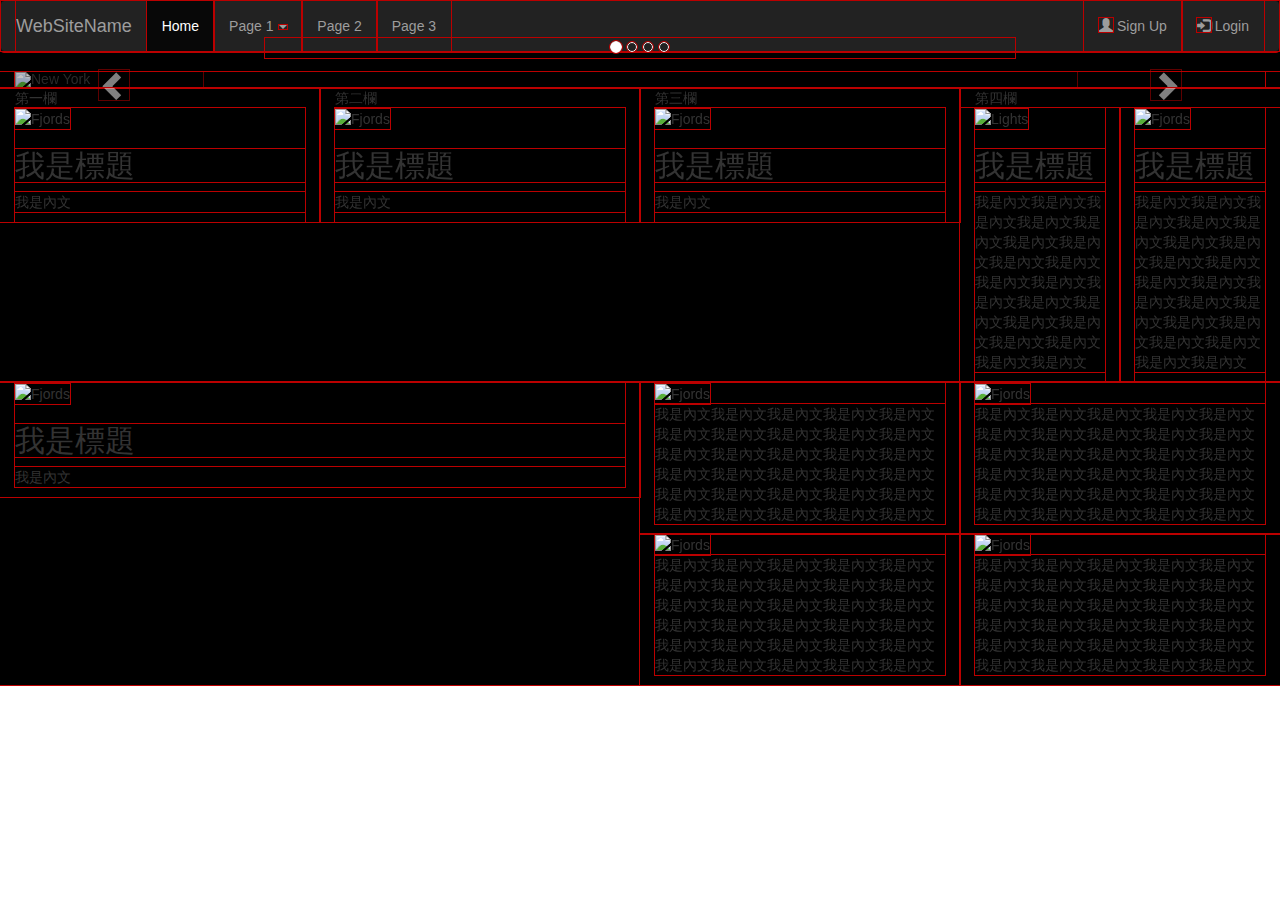
==== k-kaoshieh-bakery/kaoshie.html @ 9842ead5 "For the second time in the world of web works, boostrap3 is used to create pages. The RWD effect als" ====
<!DOCTYPE html>
<html lang="zh">
<head>
    <title>boostrap3 Kaoshieh Bakery</title>
    <!-- Required meta tags -->
    <meta charset="utf-8">
    <meta name="viewport" content="width=device-width, initial-scale=1, shrink-to-fit=no">
    <!-- Bootstrap CSS4 -->
    <!--<link rel="stylesheet" href="https://maxcdn.bootstrapcdn.com/bootstrap/4.0.0-beta.2/css/bootstrap.min.css" integrity="sha384-PsH8R72JQ3SOdhVi3uxftmaW6Vc51MKb0q5P2rRUpPvrszuE4W1povHYgTpBfshb" crossorigin="anonymous">-->
    <!-- Bootstrap CSS3 -->
    <link rel="stylesheet" href="https://maxcdn.bootstrapcdn.com/bootstrap/3.3.7/css/bootstrap.min.css">
</head>
<style>
    *{
        margin: 0;
        padding: 0;
        list-style: none;
        text-decoration: none;
        outline: 1px solid #BB0000;
    }
    .wrapper{
        background-color: #000;
    }
    .carousel-inner > .item > img,
    .carousel-inner > .item > a > img {
        width: 100%;
        margin: auto;
    }
</style>
<body>
<div class="wrapper">
    <!--nav-->
    <nav class="navbar navbar-inverse">
        <div class="container-fluid">
            <div class="navbar-header">
                <button type="button" class="navbar-toggle" data-toggle="collapse" data-target="#myNavbar">
                    <span class="icon-bar"></span>
                    <span class="icon-bar"></span>
                    <span class="icon-bar"></span>
                </button>
                <a class="navbar-brand" href="#">WebSiteName</a>
            </div>
            <div class="collapse navbar-collapse" id="myNavbar">
                <ul class="nav navbar-nav">
                    <li class="active"><a href="#">Home</a></li>
                    <li class="dropdown">
                        <a class="dropdown-toggle" data-toggle="dropdown" href="#">Page 1 <span class="caret"></span></a>
                        <ul class="dropdown-menu">
                            <li><a href="#">Page 1-1</a></li>
                            <li><a href="#">Page 1-2</a></li>
                            <li><a href="#">Page 1-3</a></li>
                        </ul>
                    </li>
                    <li><a href="#">Page 2</a></li>
                    <li><a href="#">Page 3</a></li>
                </ul>
                <ul class="nav navbar-nav navbar-right">
                    <li><a href="#"><span class="glyphicon glyphicon-user"></span> Sign Up</a></li>
                    <li><a href="#"><span class="glyphicon glyphicon-log-in"></span> Login</a></li>
                </ul>
            </div>
        </div>
    </nav>
    <!--slider box-->
    <div class="container-fluid">
        <div id="myCarousel" class="carousel slide" data-ride="carousel">
            <!-- Indicators -->
            <ol class="carousel-indicators">
                <li data-target="#myCarousel" data-slide-to="0" class="active"></li>
                <li data-target="#myCarousel" data-slide-to="1"></li>
                <li data-target="#myCarousel" data-slide-to="2"></li>
                <li data-target="#myCarousel" data-slide-to="3"></li>
            </ol>

            <!-- Wrapper for slides -->
            <div class="carousel-inner" role="listbox">

                <div class="item active">
                    <!--<img src="img_chania.jpg" alt="Chania" width="460" height="345">-->
                    <img src="http://hwwmeserver.com/img_website_wp/wp-content/uploads/2015/11/Marvel.jpg" alt="New York" style="width:100%;">
                    <div class="carousel-caption">
                        <h3>Chania</h3>
                        <p>The atmosphere in Chania has a touch of Florence and Venice.</p>
                    </div>
                </div>

                <div class="item">
                    <!--<img src="img_chania2.jpg" alt="Chania" width="460" height="345">-->
                    <img src="http://www.imgworlds.com/wp-content/uploads/2015/11/1500x734-spider-man-fixed.jpg" alt="Chicago" style="width:100%;">
                    <div class="carousel-caption">
                        <h3>Chania</h3>
                        <p>The atmosphere in Chania has a touch of Florence and Venice.</p>
                    </div>
                </div>

                <div class="item">
                    <!--<img src="img_flower.jpg" alt="Flower" width="460" height="345">-->
                    <img src="http://hwwmeserver.com/img_website_wp/wp-content/uploads/2015/11/lostvalley1.jpg" alt="Los Angeles" style="width:100%;">
                    <div class="carousel-caption">
                        <h3>Flowers</h3>
                        <p>Beautiful flowers in Kolymbari, Crete.</p>
                    </div>
                </div>

                <div class="item">
                    <img src="http://www.imgworlds.com/wp-content/uploads/2015/11/1500X734_1-heros-fixed.jpg" alt="Flower" style="width: 100%;">
                    <div class="carousel-caption">
                        <h3>Flowers</h3>
                        <p>Beautiful flowers in Kolymbari, Crete.</p>
                    </div>
                </div>

            </div>

            <!-- Left and right controls -->
            <a class="left carousel-control" href="#myCarousel" role="button" data-slide="prev">
                <span class="glyphicon glyphicon-chevron-left" aria-hidden="true"></span>
                <span class="sr-only">Previous</span>
            </a>
            <a class="right carousel-control" href="#myCarousel" role="button" data-slide="next">
                <span class="glyphicon glyphicon-chevron-right" aria-hidden="true"></span>
                <span class="sr-only">Next</span>
            </a>
        </div>
    </div>

    <!-- xs（特小），sm（小），md（中），lg（大）和xl -->
    <div class="container-fluid clearfix">
        <div class="row clearfix">
            <div class="col-xs-12 col-md-6 col-lg-3 clearfix">第一欄
                <div class="item clearfix">
                    <img src="http://www.winenote.com.tw/media/uploads/dsc_04002.jpg" alt="Fjords" style="width:100%">
                    <h2>我是標題</h2>
                    <p>我是內文</p>
                </div>
            </div>
            <div class="col-xs-12 col-md-6 col-lg-3 clearfix">第二欄
                <div class="item clearfix">
                    <img src="https://media.wired.com/photos/5980e01a5d0eaa44a68af26f/master/pass/iPhone7PlusHP.jpg" alt="Fjords" style="width:100%">
                    <h2>我是標題</h2>
                    <p>我是內文</p>
                </div>
            </div>
            <div class="col-xs-12 col-md-6 col-lg-3 clearfix">第三欄
                <div class="item clearfix">
                    <img src="http://pinkbrandoftheyear.com/wp-content/uploads/2017/05/Visual_1280x720_PINK.jpg" alt="Fjords" style="width:100%">
                    <h2>我是標題</h2>
                    <p>我是內文</p>
                </div>
            </div>
            <div class="col-xs-12 col-md-6 col-lg-3 clearfix">第四欄
                <div class="row clearfix">
                    <div class="col-xs-12 col-sm-6 clearfix">
                        <div class="item clearfix">
                            <img src="http://d10pyp7ylo9bub.cloudfront.net/2017/05/tokya_tiny_matsuri_01.jpg" alt="Lights" style="width:100%">
                            <h2>我是標題</h2>
                            <p>我是內文我是內文我是內文我是內文我是內文我是內文我是內文我是內文我是內文我是內文我是內文我是內文我是內文我是內文我是內文我是內文我是內文我是內文我是內文我是內文</p>
                        </div>
                    </div>
                    <div class="col-xs-12 col-sm-6 clearfix">
                        <div class="item clearfix">
                            <img src="http://hdblackwallpaper.com/wallpaper/2015/07/iphone-wallpaper-black-and-red-8-widescreen-wallpaper.jpg" alt="Fjords" style="width:100%">
                            <h2>我是標題</h2>
                            <p>我是內文我是內文我是內文我是內文我是內文我是內文我是內文我是內文我是內文我是內文我是內文我是內文我是內文我是內文我是內文我是內文我是內文我是內文我是內文我是內文</p>
                        </div>
                    </div>
                </div>
            </div>
        </div><!--row end-->
        <div class="row">
            <div class="col-xs-12 col-lg-6">
                <div class="item">
                    <img src="https://i.ytimg.com/vi/n_w9nnyo_7c/maxresdefault.jpg" alt="Fjords" style="width:100%">
                    <h2>我是標題</h2>
                    <p>我是內文</p>
                </div>
            </div>
            <div class="col-xs-12 col-lg-6">
                <div class="row">
                    <div class="col-xs-12 col-md-6">
                        <div class="item">
                            <img src="https://popbee.com/image/2017/09/korean-brand-soohyang-pink-candles-popup-Hong-Kong-1.jpg" alt="Fjords" style="width:100%">
                            <p>我是內文我是內文我是內文我是內文我是內文我是內文我是內文我是內文我是內文我是內文我是內文我是內文我是內文我是內文我是內文我是內文我是內文我是內文我是內文我是內文我是內文我是內文我是內文我是內文我是內文我是內文我是內文我是內文我是內文我是內文</p>
                        </div>
                    </div>
                    <div class="col-xs-12 col-md-6">
                        <div class="item">
                            <img src="https://timedotcom.files.wordpress.com/2017/09/gettyimages-746125537.jpg" alt="Fjords" style="width:100%">
                            <p>我是內文我是內文我是內文我是內文我是內文我是內文我是內文我是內文我是內文我是內文我是內文我是內文我是內文我是內文我是內文我是內文我是內文我是內文我是內文我是內文我是內文我是內文我是內文我是內文我是內文我是內文我是內文我是內文我是內文我是內文</p>
                        </div>
                    </div>
                </div>
                <div class="row">
                    <div class="col-xs-12 col-md-6">
                        <div class="item">
                            <img src="https://static.pexels.com/photos/414660/pexels-photo-414660.jpeg" alt="Fjords" style="width:100%">
                            <p>我是內文我是內文我是內文我是內文我是內文我是內文我是內文我是內文我是內文我是內文我是內文我是內文我是內文我是內文我是內文我是內文我是內文我是內文我是內文我是內文我是內文我是內文我是內文我是內文我是內文我是內文我是內文我是內文我是內文我是內文</p>
                        </div>
                    </div>
                    <div class="col-xs-12 col-md-6">
                        <div class="item">
                            <img src="https://timedotcom.files.wordpress.com/2017/11/pink-prosecco-flavored-cheese.jpg" alt="Fjords" style="width:100%">
                            <p>我是內文我是內文我是內文我是內文我是內文我是內文我是內文我是內文我是內文我是內文我是內文我是內文我是內文我是內文我是內文我是內文我是內文我是內文我是內文我是內文我是內文我是內文我是內文我是內文我是內文我是內文我是內文我是內文我是內文我是內文</p>
                        </div>
                    </div>
                </div><!--row end-->
            </div>
        </div>
    </div>
</div><!--wrapper end-->
</body>
</html>
<!-- Optional JavaScript -->
<!-- jQuery first, then Popper.js, then Bootstrap JS -->
<!--<script src="https://code.jquery.com/jquery-3.2.1.slim.min.js" integrity="sha384-KJ3o2DKtIkvYIK3UENzmM7KCkRr/rE9/Qpg6aAZGJwFDMVNA/GpGFF93hXpG5KkN" crossorigin="anonymous"></script>-->
<!--<script src="https://cdnjs.cloudflare.com/ajax/libs/popper.js/1.12.3/umd/popper.min.js" integrity="sha384-vFJXuSJphROIrBnz7yo7oB41mKfc8JzQZiCq4NCceLEaO4IHwicKwpJf9c9IpFgh" crossorigin="anonymous"></script>-->
<!--<script src="https://maxcdn.bootstrapcdn.com/bootstrap/4.0.0-beta.2/js/bootstrap.min.js" integrity="sha384-alpBpkh1PFOepccYVYDB4do5UnbKysX5WZXm3XxPqe5iKTfUKjNkCk9SaVuEZflJ" crossorigin="anonymous"></script>-->
<!-- Bootstrap CSS3 -->
<script src="https://ajax.googleapis.com/ajax/libs/jquery/3.2.1/jquery.min.js"></script>
<script src="https://maxcdn.bootstrapcdn.com/bootstrap/3.3.7/js/bootstrap.min.js"></script>
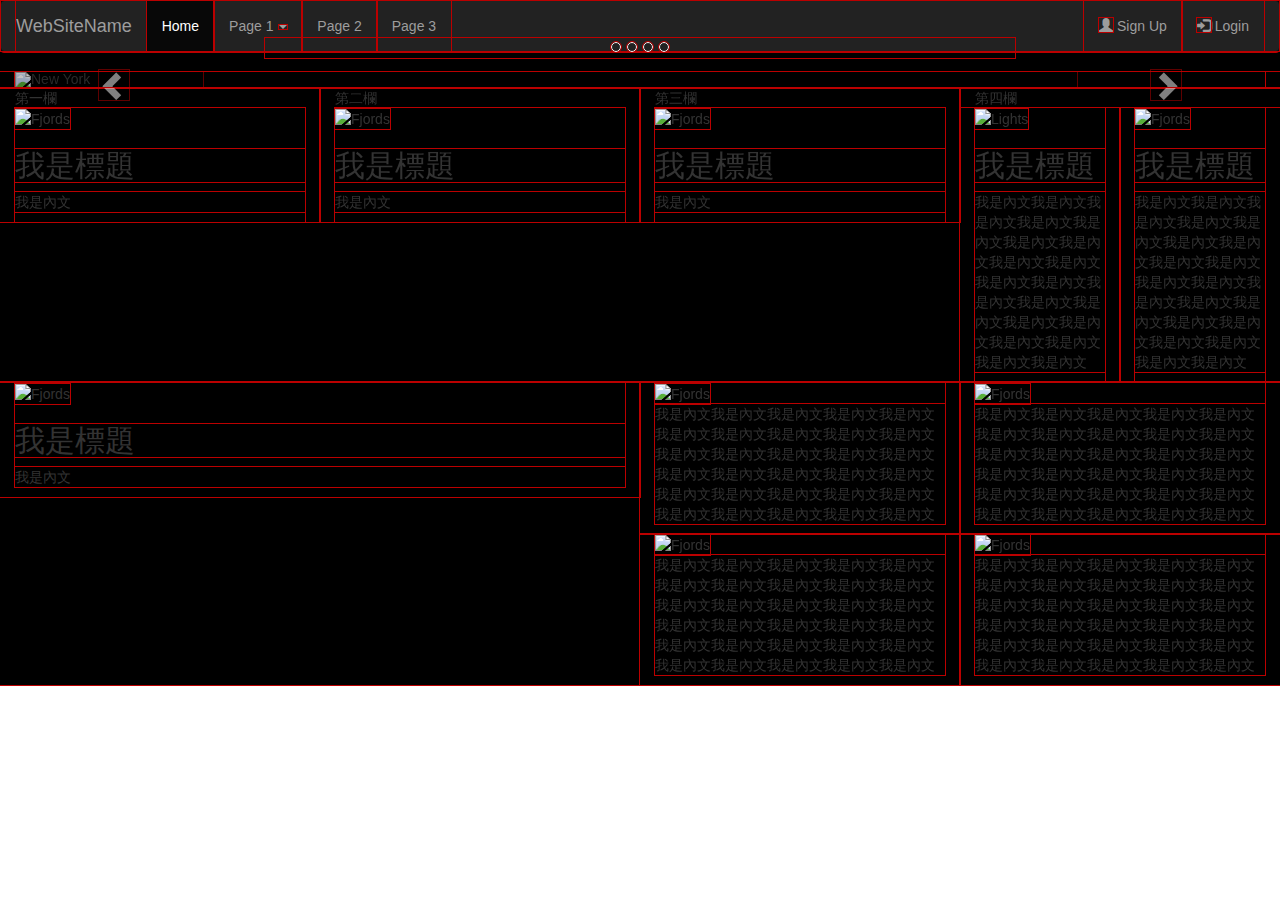
==== commit 635a82a7: "1 only cut the table first, and then css hover effect after the problem 2 use the grid to download t" ====
--- a/k-kaoshieh-bakery/kaoshie.html
+++ b/k-kaoshieh-bakery/kaoshie.html
@@ -66,7 +66,7 @@
         <div id="myCarousel" class="carousel slide" data-ride="carousel">
             <!-- Indicators -->
             <ol class="carousel-indicators">
-                <li data-target="#myCarousel" data-slide-to="0" class="active"></li>
+                <li data-target="#myCarousel" data-slide-to="0"></li><!--class="active"-->
                 <li data-target="#myCarousel" data-slide-to="1"></li>
                 <li data-target="#myCarousel" data-slide-to="2"></li>
                 <li data-target="#myCarousel" data-slide-to="3"></li>
